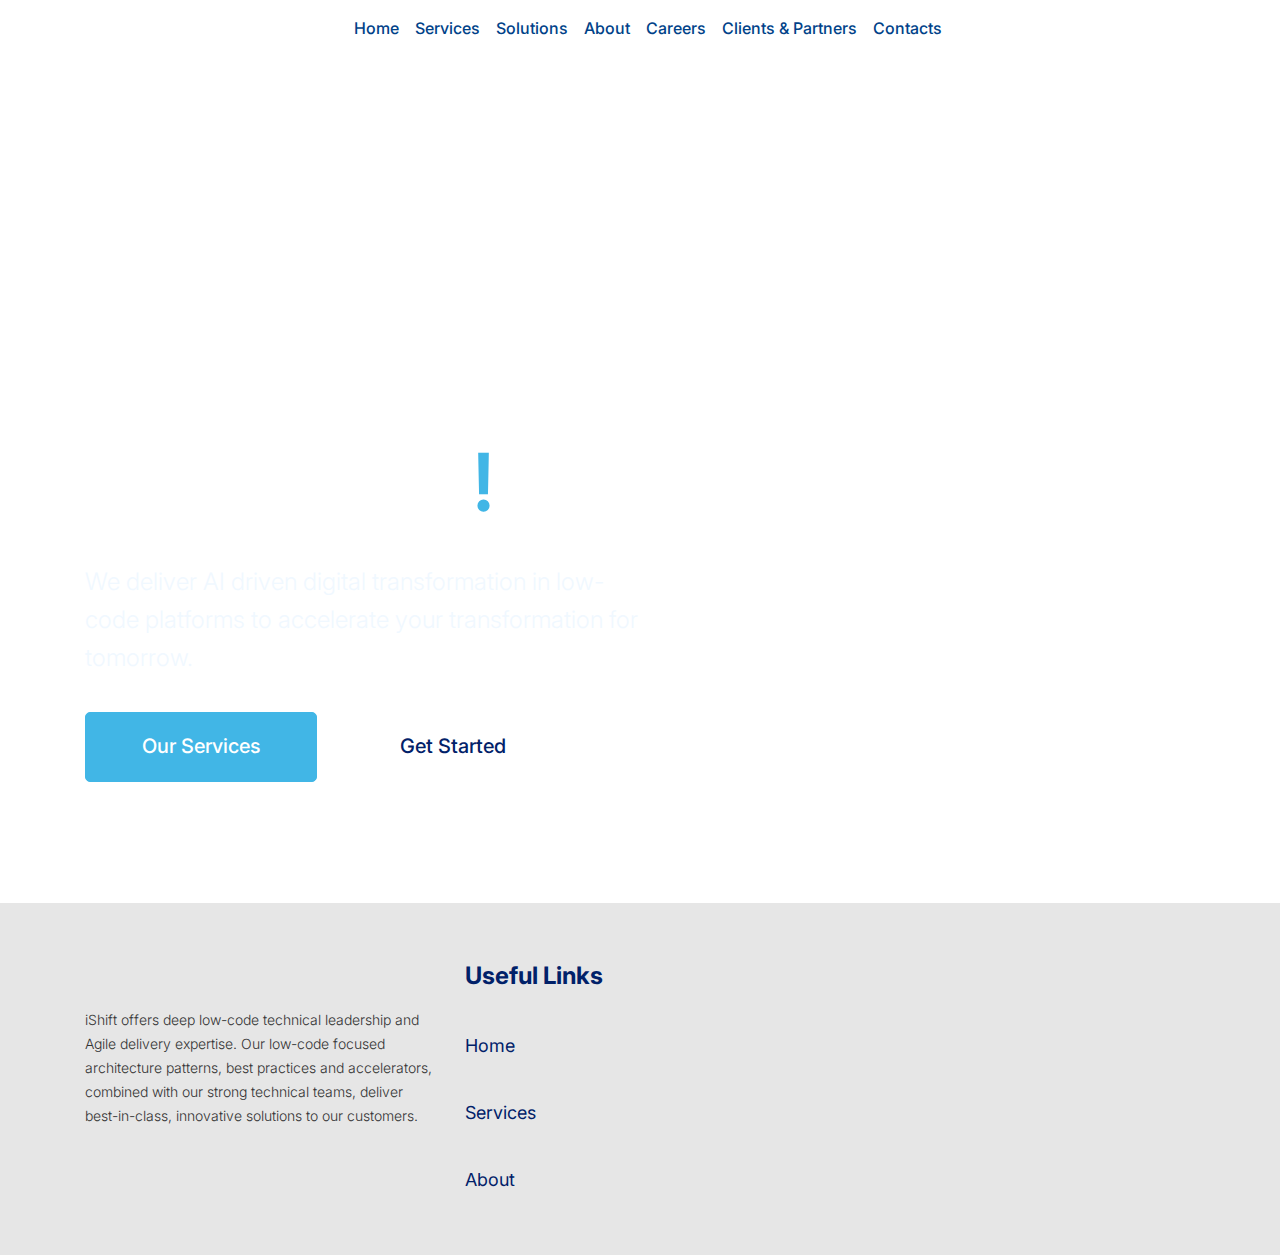
==== pages/index.html @ ed52ba59 "Add files via upload" ====
<!DOCTYPE html>
<html lang="en">

<head>
    <meta charset="UTF-8">
    <meta name="viewport" content="width=device-width, initial-scale=1.0">
    <link rel="stylesheet" href="https://cdn.jsdelivr.net/npm/bootstrap@4.0.0/dist/css/bootstrap.min.css"
        integrity="sha384-Gn5384xqQ1aoWXA+058RXPxPg6fy4IWvTNh0E263XmFcJlSAwiGgFAW/dAiS6JXm" crossorigin="anonymous">
    <link rel="stylesheet" href="../global.css">
    <link rel="stylesheet" href="../style.css">
    <link rel="preconnect" href="https://fonts.googleapis.com">
    <link rel="preconnect" href="https://fonts.gstatic.com" crossorigin>
    <link href="https://fonts.googleapis.com/css2?family=Inter:wght@600&display=swap" rel="stylesheet">
    <title>iShift - Low Code + Machine Learning</title>
    <link rel="stylesheet" href="https://cdn.jsdelivr.net/npm/bootstrap-icons@1.5.0/font/bootstrap-icons.css" />
</head>

<body>
    <header class="d-flex align-items-center justify-space-between fixed-top">
        <nav class="navbar fixed-top bg-white navbar-expand-lg navbar-light w-100 container">
            <a class="navbar-brand" href="#"><img class="img-fluid" style="max-height: 40px;"
                    src="https://ishift.io/assets/img/logo.png" alt="" srcset=""></a>
            <button class="navbar-toggler" type="button" data-toggle="collapse" data-target="#navbarNavDropdown"
                aria-controls="navbarNavDropdown" aria-expanded="false" aria-label="Toggle navigation">
                <span class="navbar-toggler-icon"></span>
            </button>

            <div class="collapse navbar-collapse justify-content-center navbarMenu" id="navbarNavDropdown">
                <ul class="navbar-nav">
                    <li class="nav-item">
                        <a class="nav-link" href="#">Home </a>
                    </li>
                    <li class="nav-item">
                        <a class="nav-link" href="./services.html">Services</a>
                    </li>
                    <li class="nav-item">
                        <a class="nav-link" href="./solutions.html">Solutions</a>
                    </li>
                    <li class="nav-item">
                        <a class="nav-link" href="./about.html">About</a>
                    </li>
                    <li class="nav-item">
                        <a class="nav-link" href="#">Careers</a>
                    </li>
                    <li class="nav-item">
                        <a class="nav-link" href="#">Clients & Partners</a>
                    </li>
                    <li class="nav-item">
                        <a class="nav-link" href="#">Contacts</a>
                    </li>
                </ul>
            </div>
        </nav>
    </header>
    <section class="home-banner">
        <div class="container d-flex flex-wrap">
            <div class="hero-info w-50">
                <h2>Low-Code Automation <br>
                    for the Digital Enterprise <span>!</span>
                </h2>
                <p style="color: aliceblue;">We deliver AI driven digital transformation in low-code platforms to
                    accelerate your transformation
                    for tomorrow.</p>
                <div class="button-wrapper">
                    <a href="#about" class="btn-get-started scrollto">Our Services</a>
                    <a href="#services" class="btn-services scrollto">Get Started</a>
                </div>
            </div>
        </div>
    </section>
    <footer id="footer">
        <div class="footer-top">
            <div class="container">
                <div class="row">
                    <div class="col-lg-4 col-md-6 footer-info">
                        <div class="logo">
                            <a href="index.html"><img src="https://ishift.io/assets/img/logo-white.png" alt=""
                                    class="img-fluid"></a>
                        </div>
                        <p>
                            <br>iShift offers deep low-code technical leadership and Agile delivery expertise. Our
                            low-code focused architecture patterns, best practices and accelerators, combined with our
                            strong technical teams, deliver best-in-class, innovative solutions to our customers.
                        </p>
                    </div>

                    <div class="col-lg-2 col-md-6 footer-links">
                        <h4>Useful Links</h4>
                        <ul>
                            <li><a href="#">Home</a></li>
                            <li><a href="#about">Services</a></li>
                            <li><a href="#why-us">About</a></li>
                        </ul>
                    </div>
                </div>
            </div>
        </div>

    </footer>
    <script src="https://code.jquery.com/jquery-3.2.1.slim.min.js"
        integrity="sha384-KJ3o2DKtIkvYIK3UENzmM7KCkRr/rE9/Qpg6aAZGJwFDMVNA/GpGFF93hXpG5KkN"
        crossorigin="anonymous"></script>
    <script src="https://cdn.jsdelivr.net/npm/popper.js@1.12.9/dist/umd/popper.min.js"
        integrity="sha384-ApNbgh9B+Y1QKtv3Rn7W3mgPxhU9K/ScQsAP7hUibX39j7fakFPskvXusvfa0b4Q"
        crossorigin="anonymous"></script>
    <script src="https://cdn.jsdelivr.net/npm/bootstrap@4.0.0/dist/js/bootstrap.min.js"
        integrity="sha384-JZR6Spejh4U02d8jOt6vLEHfe/JQGiRRSQQxSfFWpi1MquVdAyjUar5+76PVCmYl"
        crossorigin="anonymous"></script>
</body>

</html>
---- global.css ----
@import './variables.css';

body {
    background-color: var(--bs-primary-color);
    color: var(--bs-charcoal);
    box-sizing: border-box;
    font-family: var(--font-family-inter);
}

a {
    text-decoration: none;
    list-style-type: none;
    color: inherit;
}

li {
    list-style-type: none;
}

header {
    height: 71px;
    background: white;
}

ul {
    padding: 0;
    margin: 0;
}

p {
    margin-bottom: 20px;
}

/* @media (min-width: 576px) {

    .container,
    .container-sm {
        max-width: 540px;
    }
}

@media (min-width: 768px) {

    .container,
    .container-md,
    .container-sm {
        max-width: 720px;
    }
}


@media (min-width: 992px) {

    .container,
    .container-lg,
    .container-md,
    .container-sm {
        max-width: 960px;
    }
}

@media (min-width: 1400px) {

    .container,
    .container-lg,
    .container-md,
    .container-sm,
    .container-xl,
    .container-xxl {
        max-width: 1320px;
    }
} */
---- style.css ----
@import './variables.css';

.navbar a {
    display: flex;
    align-items: center;
    justify-content: space-between;
    font-family: var(--font-family-montserrat);
    font-size: var(--font-size-l);
    color: var(--bs-dark-cerulean) !important;
    font-weight: var(--font-weight-sm);
    white-space: nowrap;
    transition: 0.3s;
}

.navbar a:hover {
    color: var(--bright-blue) !important;
}

/* Home */
.home-banner {
    width: 100%;
    position: relative;
    background: url(https://ishift.io/assets/img/hero-bg.png) center bottom no-repeat;
    background-size: cover;
    padding: 200px 0 120px 0;
}


.hero-info h2 {
    color: var(--bs-primary-color);
    margin-bottom: 40px;
    font-size: 5rem;
    line-height: 1.01em;
    font-weight: var(--font-weight-md);
}

.hero-info span {
    color: var(--bright-blue);
}

.hero-info p {
    font-size: 24px;
    line-height: 1.583em;
    font-weight: 300;
}

.button-wrapper {
    grid-column-gap: 25px;
    grid-row-gap: 25px;
    text-align: left;
    justify-content: flex-start;
    align-items: center;
    margin-top: 34px;
    display: flex;
    flex-wrap: wrap;
}

.img-fluid {
    max-width: 100%;
    height: auto;
}

.hero-info .btn-get-started,
.hero-info .btn-services {
    color: #fff;
    text-align: center;
    transform-style: preserve-3d;
    background-color: #41b6e6;
    border: 1.5px solid #41b6e6;
    border-radius: 5px;
    padding: 22px 56px 24px;
    font-size: 20px;
    font-weight: 500;
    line-height: 1.1em;
    transition: transform .3s;
    transform: scaleZ(1.01);
}

.btn-services {
    border: 2px solid #fff !important;
    background: var(--bs-primary-color) !important;
    color: #012169 !important;
}


/* Services */
.services {
    padding-top: 130px;
}

.services-intro h3,
.solutions-intro h3,
.section-header h3 {
    font-size: var(--font-size-8);
    color: var(--deep-navy);
    text-align: center;
    font-weight: var(--font-weight-md);
    position: relative;
}

.services-intro p,
.solutions-intro p,
.section-header p {
    text-align: center;
    margin: auto;
    font-size: var(--font-size-4);
    padding-bottom: 60px;
    line-height: 1.583em;
    color: var(--bs-shuttle-grey);
}

h4 {
    font-size: var(--font-size-6);
    font-weight: var(--font-weight-md);
    color: var(--deep-navy);
    margin: 0 0 20px 0;
    padding: 0;
}

.icon-box {
    background: #fff;
    background-size: cover;
}

.icon-box .icon {
    float: left;
    background: #fff;
    width: 64px;
    height: 64px;
    display: flex;
    justify-content: center;
    align-items: center;
    border-radius: 50%;
    border: 2px solid #007bff;
    transition: all 0.3s ease-in-out;
    margin-bottom: 46px;
}

.icon-box .icon i {
    color: #007bff;
    font-size: 24px;
    line-height: 0;
}

.icon-box .title {
    font-weight: var(--font-weight-md);
    margin-bottom: 5px;
    font-size: 18px;
    color: var(--deep-navy);
}

.icon-box .description {
    line-height: 24px;
    font-size: 14px;
    color: var(--davy-grey);
}

.about-container {
    display: grid;
    max-height: none;
    grid-column-gap: 36px;
    grid-row-gap: 80px;
    object-fit: fill;
    grid-template-rows: auto;
    grid-template-columns: 1fr 1fr 1fr;
    justify-items: stretch;
    margin-left: auto;
    margin-right: auto;
    overflow: visible;
    margin-bottom: 80px;
}

/* Solutions */

.solutions {
    background-color: var(--light-blue);
    padding: 80px 0 40px 0;
    box-shadow: inset 0px 0px 12px 0px rgba(0, 0, 0, 0.1);
}

.solutions .box {
    padding: 30px;
    position: relative;
    overflow: hidden;
    border-radius: 10px;
    margin: 0 10px 40px 10px;
    background: var(--bs-primary-color);
    box-shadow: 0 10px 29px 0 rgba(68, 88, 144, 0.1);
    transition: all 0.3s ease-in-out;
}

.solutions .icon {
    position: absolute;
    left: -15px;
    top: calc(50% - 32px);
}

.solutions .icon i {
    font-size: 64px;
    line-height: 0;
    transition: 0.5s;
}

.solutions .title {
    margin-left: 40px;
    font-weight: var(--font-weight-l);
    margin-bottom: 15px;
    font-size: var(--font-size-l);
}

.solutions .description {
    font-size: var(--font-size-xsm);
    margin-left: 40px;
    line-height: 24px;
    margin-bottom: 0;
}

/* Footer */

footer {
    background: var(--light-grey);
    color: #eee;
    font-size: var(--font-size-xsm);
}

.footer-top {
    padding: 60px 0 30px 0;
}

.footer-info {
    margin-bottom: 30px;
}

.logo img {
    padding: 0;
    max-height: 60px;
}

.footer-info p {
    color: #333;
    margin-bottom: 25px;
    font-size: var(--font-size-xsm);
    font-weight: 300;
    line-height: 24px;
    margin-bottom: 0;
}

.footer-top h4 {
    color: var(--deep-navy);
    margin-bottom: 34px;
    font-size: var(--font-size-4);
    font-weight: var(--font-weight-l);
    line-height: 1.1em;
}

.footer-links ul li {
    padding: 8px 0;
    margin-bottom: 24px;
}

.footer-links ul a {
    color: #012169;
    white-space: nowrap;
    text-decoration: none;
    transition: transform .3s, color .3s;
    display: inline-block;
    overflow: visible;
    font-size: var(--font-size-3);
}

.footer-links ul li a:hover {
    color: var(--bright-blue);
    transform: translateX(10px);
}

.footer-contact {
    margin-bottom: 30px;
    color: var(--bs-primary-color);
}

.social-links a {
    font-size: var(--font-size-l);
    display: inline-flex;
    align-items: center;
    justify-content: center;
    background: var(--bs-dodger-blue);
    color: var(--bs-primary-color);
    margin-right: 4px;
    border-radius: 50%;
    text-align: center;
    width: 36px;
    height: 36px;
    transition: 0.3s;
}

.copyright {
    text-align: center;
    padding-top: 30px;
}

.credits {
    text-align: center;
    font-size: 13px;
    color: #f1f7ff;
}

/*About */

.about {
    padding: 80px 0;
    background: #004a99;
    margin-bottom: 20px;
}

.section-header h3,
.section-header p {
    color: var(--bs-primary-color);
}

.card {
    background: #00458f;
    border-color: #00458f;
    border-radius: 10px;
    margin: 0 15px;
    padding: 15px 0;
    text-align: center;
    color: #fff;
    transition: 0.3s ease-in-out;
    height: 100%;
}

.card i {
    font-size: 48px;
    padding-top: 15px;
    color: #bfddfe;
}

.card-body {
    flex: 1 1 auto;
    padding: 1rem 1rem;
}

#why-us .card h5 {
    font-size: 22px;
    font-weight: 600;
}

.card p {
    font-size: 15px;
    color: #d8eafe;
}

@media (max-width:770px) {
    .hero-info h2 {
        font-size: 2.1rem;
        line-height: 1.1em;
    }

    .hero-info p {
        font-size: 1em;
    }

    .services-intro h3,
    .solutions-intro h3,
    .section-header h3 {
        font-size: 61px;
    }

    .services-intro p,
    .solutions-intro p,
    .section-header p {
        font-size: 22px;
    }

    .about-container {
        grid-template-columns: 1fr;
        grid-row-gap: 50px;
    }

    p {
        margin-bottom: 0;
    }

    .icon-box .icon {
        margin-bottom: 20px;
    }

    .about-container {
        margin-bottom: 20px;
    }

    h4 {
        font-size: var(--font-size-4);
    }
}

@media (max-width:1024px) {
    .hero-info {
        width: auto !important;
    }

    .button-wrapper a {
        flex: 1;
    }
}

@media (max-width:1024px) and (min-width: 770px) {

    .hero-info h2 {
        font-size: 63px;
    }

    .services-intro h3,
    .solutions-intro h3,
    .section-header h3 {
        font-size: 88px;
    }

    .about-container {
        margin-bottom: 40px;
    }
}
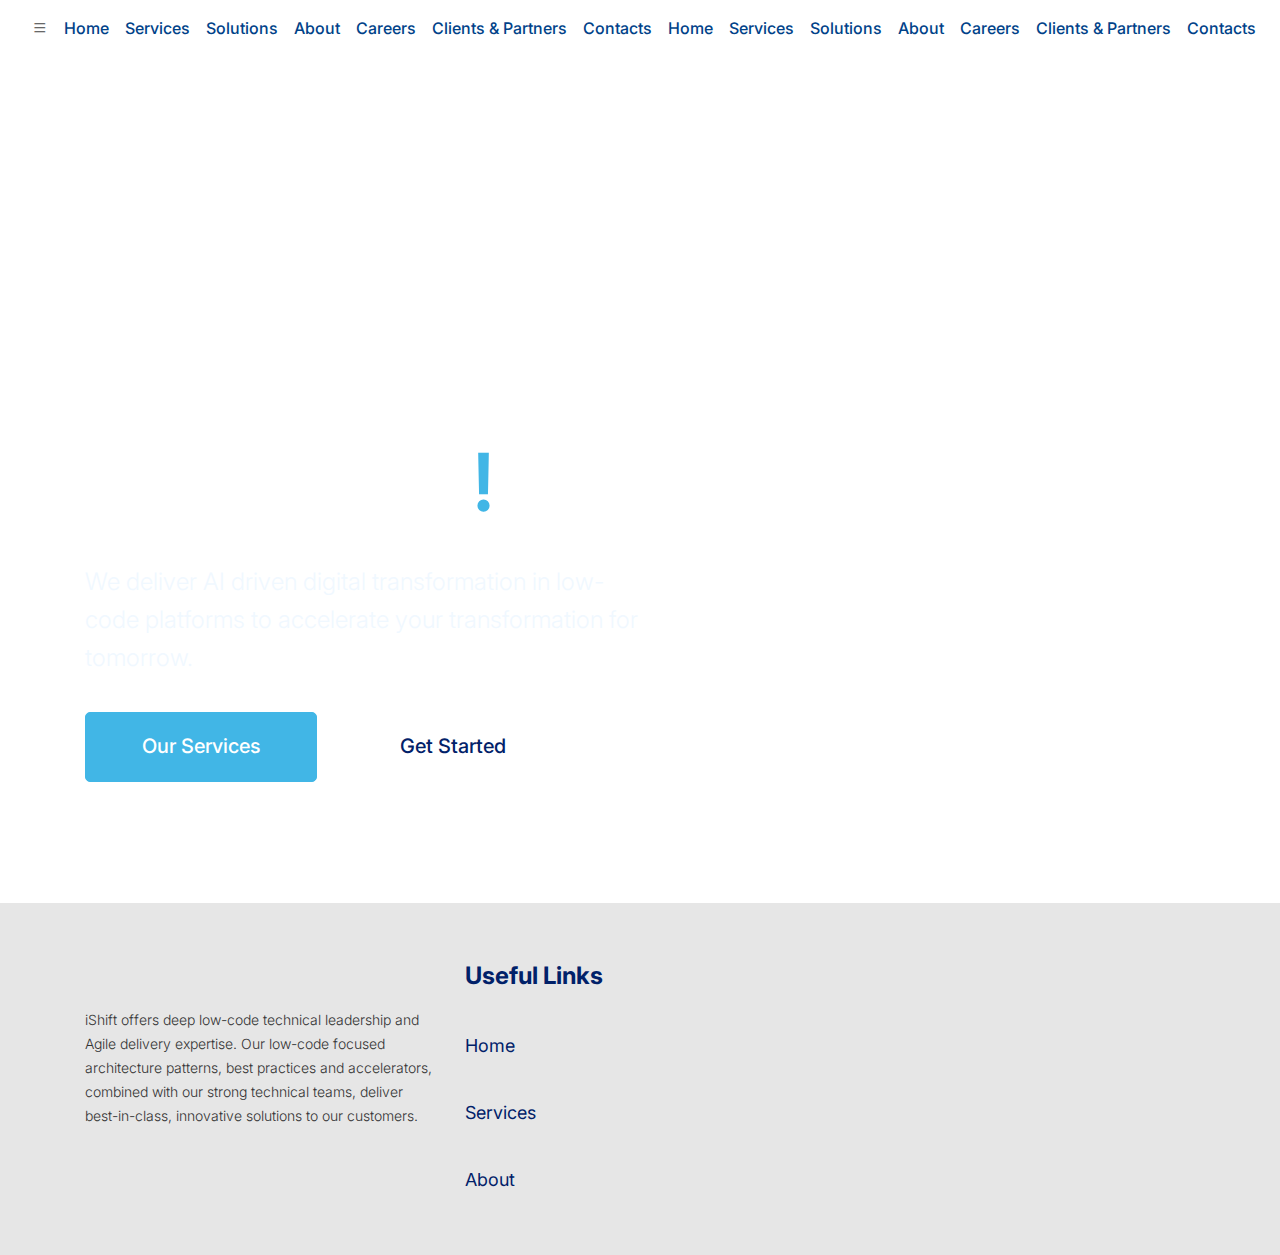
==== commit 0e4bce42: "Add files via upload" ====
--- a/pages/index.html
+++ b/pages/index.html
@@ -10,25 +10,23 @@
     <link rel="stylesheet" href="../style.css">
     <link rel="preconnect" href="https://fonts.googleapis.com">
     <link rel="preconnect" href="https://fonts.gstatic.com" crossorigin>
-    <link href="https://fonts.googleapis.com/css2?family=Inter:wght@600&display=swap" rel="stylesheet">
+    <link href="https://fonts.googleapis.com/css2?family=Inter&display=swap" rel="stylesheet">
     <title>iShift - Low Code + Machine Learning</title>
     <link rel="stylesheet" href="https://cdn.jsdelivr.net/npm/bootstrap-icons@1.5.0/font/bootstrap-icons.css" />
+    <script src="./index.js"></script>
 </head>
 
 <body>
     <header class="d-flex align-items-center justify-space-between fixed-top">
-        <nav class="navbar fixed-top bg-white navbar-expand-lg navbar-light w-100 container">
+        <nav class="navbar fixed-top bg-white navbar-expand-lg navbar-light w-100">
             <a class="navbar-brand" href="#"><img class="img-fluid" style="max-height: 40px;"
                     src="https://ishift.io/assets/img/logo.png" alt="" srcset=""></a>
-            <button class="navbar-toggler" type="button" data-toggle="collapse" data-target="#navbarNavDropdown"
-                aria-controls="navbarNavDropdown" aria-expanded="false" aria-label="Toggle navigation">
-                <span class="navbar-toggler-icon"></span>
-            </button>
+            <div class="icon" onclick="handleOnClick()"><i class="bi bi-list"></i></div>
 
-            <div class="collapse navbar-collapse justify-content-center navbarMenu" id="navbarNavDropdown">
+            <div class="collapse navbar-collapse justify-content-end navbarMenu" id="navbarNavDropdown">
                 <ul class="navbar-nav">
-                    <li class="nav-item">
-                        <a class="nav-link" href="#">Home </a>
+                    <li class="nav-item active">
+                        <a class="nav-link" href="./index.html">Home </a>
                     </li>
                     <li class="nav-item">
                         <a class="nav-link" href="./services.html">Services</a>
@@ -40,7 +38,32 @@
                         <a class="nav-link" href="./about.html">About</a>
                     </li>
                     <li class="nav-item">
-                        <a class="nav-link" href="#">Careers</a>
+                        <a class="nav-link" href="./careers.html">Careers</a>
+                    </li>
+                    <li class="nav-item">
+                        <a class="nav-link" href="#">Clients & Partners</a>
+                    </li>
+                    <li class="nav-item">
+                        <a class="nav-link" href="#">Contacts</a>
+                    </li>
+                </ul>
+            </div>
+            <div class="mobile-nav" id="mobile-nav">
+                <ul class="navbar-nav">
+                    <li class="nav-item active">
+                        <a class="nav-link" href="./index.html">Home </a>
+                    </li>
+                    <li class="nav-item">
+                        <a class="nav-link" href="./services.html">Services</a>
+                    </li>
+                    <li class="nav-item">
+                        <a class="nav-link" href="./solutions.html">Solutions</a>
+                    </li>
+                    <li class="nav-item">
+                        <a class="nav-link" href="./about.html">About</a>
+                    </li>
+                    <li class="nav-item">
+                        <a class="nav-link" href="./careers.html">Careers</a>
                     </li>
                     <li class="nav-item">
                         <a class="nav-link" href="#">Clients & Partners</a>
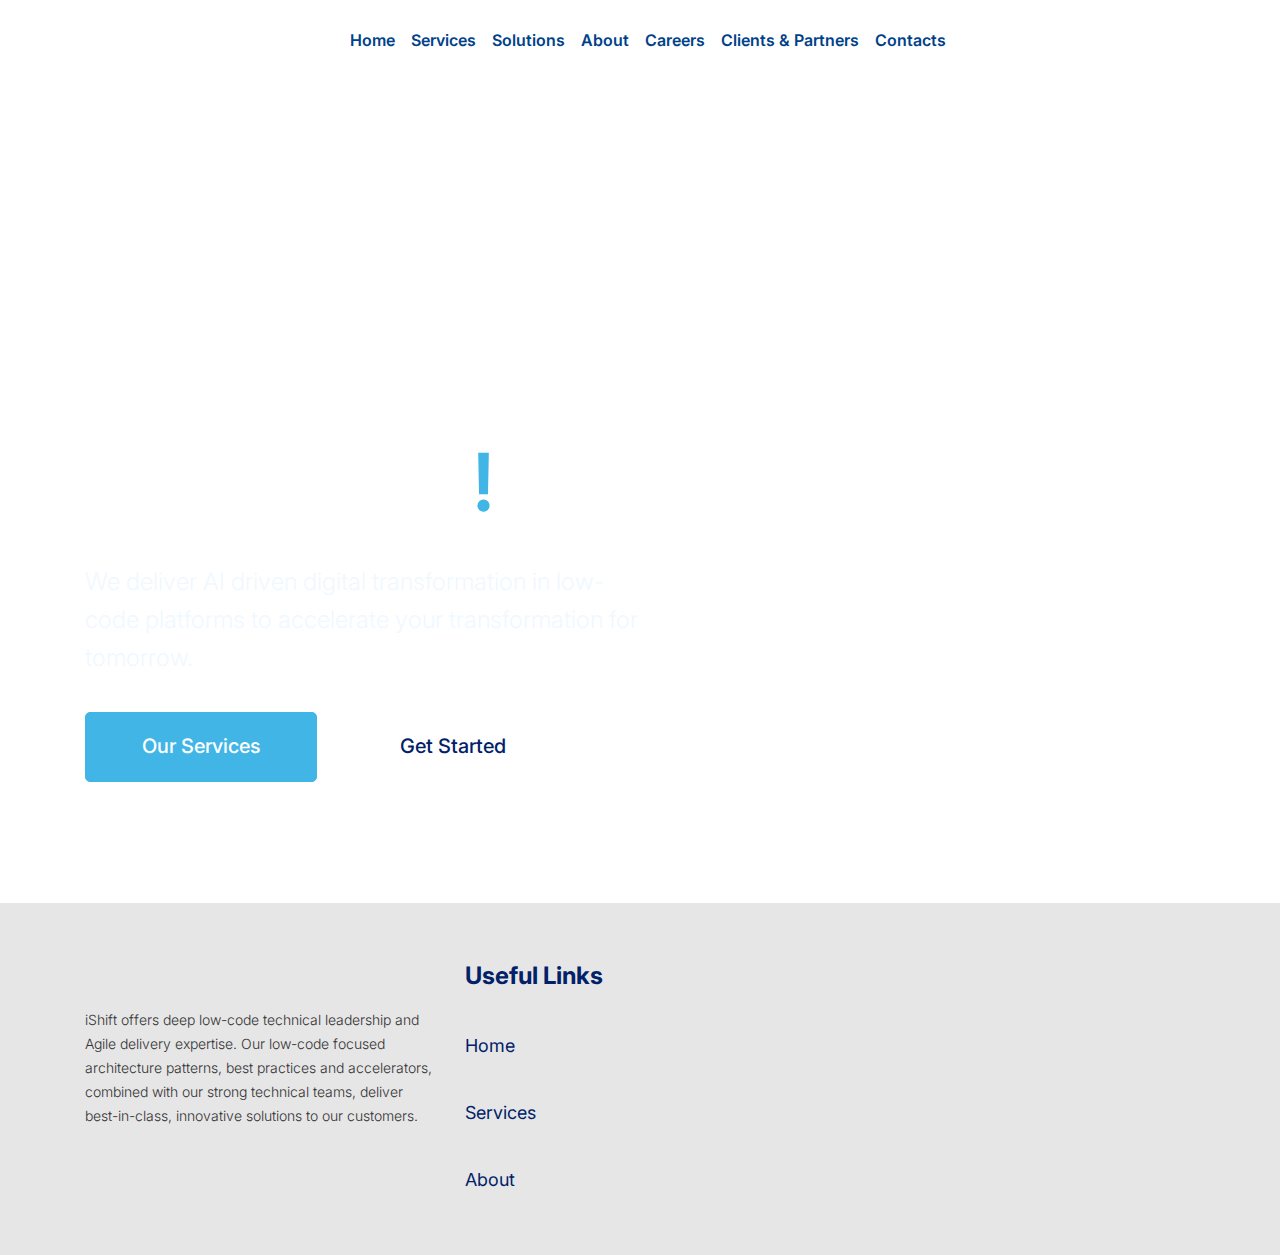
==== commit 657845b0: "Add files via upload" ====
--- a/pages/index.html
+++ b/pages/index.html
@@ -14,6 +14,7 @@
     <title>iShift - Low Code + Machine Learning</title>
     <link rel="stylesheet" href="https://cdn.jsdelivr.net/npm/bootstrap-icons@1.5.0/font/bootstrap-icons.css" />
     <script src="./index.js"></script>
+    <script src="https://unpkg.com/scrollreveal"></script>
 </head>
 
 <body>
@@ -41,10 +42,10 @@
                         <a class="nav-link" href="./careers.html">Careers</a>
                     </li>
                     <li class="nav-item">
-                        <a class="nav-link" href="#">Clients & Partners</a>
+                        <a class="nav-link" href="./clients.html">Clients & Partners</a>
                     </li>
                     <li class="nav-item">
-                        <a class="nav-link" href="#">Contacts</a>
+                        <a class="nav-link" href="./contact.html">Contacts</a>
                     </li>
                 </ul>
             </div>
@@ -66,10 +67,10 @@
                         <a class="nav-link" href="./careers.html">Careers</a>
                     </li>
                     <li class="nav-item">
-                        <a class="nav-link" href="#">Clients & Partners</a>
+                        <a class="nav-link" href="./clients.html">Clients & Partners</a>
                     </li>
                     <li class="nav-item">
-                        <a class="nav-link" href="#">Contacts</a>
+                        <a class="nav-link" href="./contact.html">Contacts</a>
                     </li>
                 </ul>
             </div>
@@ -78,15 +79,16 @@
     <section class="home-banner">
         <div class="container d-flex flex-wrap">
             <div class="hero-info w-50">
-                <h2>Low-Code Automation <br>
+                <h2 class="legend">Low-Code Automation <br>
                     for the Digital Enterprise <span>!</span>
                 </h2>
-                <p style="color: aliceblue;">We deliver AI driven digital transformation in low-code platforms to
+                <p class="description" style="color: aliceblue;">We deliver AI driven digital transformation in low-code
+                    platforms to
                     accelerate your transformation
                     for tomorrow.</p>
                 <div class="button-wrapper">
-                    <a href="#about" class="btn-get-started scrollto">Our Services</a>
-                    <a href="#services" class="btn-services scrollto">Get Started</a>
+                    <a href="./services.html" class="btn-get-started">Our Services</a>
+                    <a href="./solutions.html" class="btn-services">Get Started</a>
                 </div>
             </div>
         </div>
@@ -110,9 +112,9 @@
                     <div class="col-lg-2 col-md-6 footer-links">
                         <h4>Useful Links</h4>
                         <ul>
-                            <li><a href="#">Home</a></li>
-                            <li><a href="#about">Services</a></li>
-                            <li><a href="#why-us">About</a></li>
+                            <li><a href="./index.html">Home</a></li>
+                            <li><a href="./services.html">Services</a></li>
+                            <li><a href="./about.html">About</a></li>
                         </ul>
                     </div>
                 </div>
@@ -129,6 +131,22 @@
     <script src="https://cdn.jsdelivr.net/npm/bootstrap@4.0.0/dist/js/bootstrap.min.js"
         integrity="sha384-JZR6Spejh4U02d8jOt6vLEHfe/JQGiRRSQQxSfFWpi1MquVdAyjUar5+76PVCmYl"
         crossorigin="anonymous"></script>
+
+    <script>
+        ScrollReveal().reveal('.legend', {
+            duration: 1700,
+            origin: 'bottom',
+            distance: '50px',
+            delay: 150
+        })
+
+        ScrollReveal().reveal('.description', {
+            duration: 1700,
+            origin: 'left',
+            distance: '50px',
+            delay: 150
+        })
+    </script>
 </body>
 
 </html>--- a/global.css
+++ b/global.css
@@ -1,4 +1,5 @@
 @import './variables.css';
+@import url('https://fonts.googleapis.com/css2?family=Roboto+Mono:wght@100&display=swap');
 
 body {
     background-color: var(--bs-primary-color);
@@ -8,7 +9,7 @@
 }
 
 a {
-    text-decoration: none;
+    text-decoration: none !important;
     list-style-type: none;
     color: inherit;
 }
@@ -18,8 +19,9 @@
 }
 
 header {
-    height: 71px;
-    background: white;
+    background: var(--bs-primary-color);
+    width: 100%;
+    height: 90px;
 }
 
 ul {
@@ -28,45 +30,20 @@
 }
 
 p {
-    margin-bottom: 20px;
+    color: #555;
+    font-size: 16px;
+    font-weight: 300;
+    line-height: 1.5em;
 }
 
-/* @media (min-width: 576px) {
-
-    .container,
-    .container-sm {
-        max-width: 540px;
-    }
+.subtitle.numbers {
+    font-family: Roboto Mono, sans-serif;
 }
 
-@media (min-width: 768px) {
-
-    .container,
-    .container-md,
-    .container-sm {
-        max-width: 720px;
-    }
-}
-
-
-@media (min-width: 992px) {
-
-    .container,
-    .container-lg,
-    .container-md,
-    .container-sm {
-        max-width: 960px;
-    }
-}
-
-@media (min-width: 1400px) {
-
-    .container,
-    .container-lg,
-    .container-md,
-    .container-sm,
-    .container-xl,
-    .container-xxl {
-        max-width: 1320px;
-    }
-} */+label {
+    color: #012169;
+    margin-bottom: 16px;
+    font-size: 17px;
+    font-weight: 700;
+    line-height: 1.765em;
+}--- a/style.css
+++ b/style.css
@@ -7,13 +7,19 @@
     font-family: var(--font-family-montserrat);
     font-size: var(--font-size-l);
     color: var(--bs-dark-cerulean) !important;
-    font-weight: var(--font-weight-sm);
+    font-weight: var(--font-weight-md);
     white-space: nowrap;
     transition: 0.3s;
 }
 
 .navbar a:hover {
     color: var(--bright-blue) !important;
+}
+
+.navbar {
+    padding: 20px 0;
+    max-width: 1291px;
+    margin: auto;
 }
 
 /* Home */
@@ -55,14 +61,20 @@
     flex-wrap: wrap;
 }
 
+.btn-get-started:hover,
+.btn-services:hover {
+    transform: scale(1.025, 1.025);
+
+}
+
 .img-fluid {
     max-width: 100%;
     height: auto;
 }
 
-.hero-info .btn-get-started,
-.hero-info .btn-services {
-    color: #fff;
+.btn-get-started,
+.btn-services {
+    color: var(--bs-primary-color) !important;
     text-align: center;
     transform-style: preserve-3d;
     background-color: #41b6e6;
@@ -73,7 +85,6 @@
     font-weight: 500;
     line-height: 1.1em;
     transition: transform .3s;
-    transform: scaleZ(1.01);
 }
 
 .btn-services {
@@ -84,7 +95,9 @@
 
 
 /* Services */
-.services {
+.services,
+.careers,
+.contact-container {
     padding-top: 130px;
 }
 
@@ -173,8 +186,8 @@
 /* Solutions */
 
 .solutions {
-    background-color: var(--light-blue);
-    padding: 80px 0 40px 0;
+    background-color: var(--light-grey-yellow);
+    padding: 130px 0 40px 0;
     box-shadow: inset 0px 0px 12px 0px rgba(0, 0, 0, 0.1);
 }
 
@@ -307,32 +320,19 @@
 /*About */
 
 .about {
-    padding: 80px 0;
-    background: #004a99;
-    margin-bottom: 20px;
-}
-
-.section-header h3,
-.section-header p {
-    color: var(--bs-primary-color);
+    padding: 130px 0;
+    background-color: var(--light-grey-yellow);
 }
 
 .card {
-    background: #00458f;
-    border-color: #00458f;
-    border-radius: 10px;
-    margin: 0 15px;
-    padding: 15px 0;
-    text-align: center;
-    color: #fff;
-    transition: 0.3s ease-in-out;
-    height: 100%;
+    border-top: 3px solid #012169;
+    padding: 60px 32px;
+    overflow: hidden;
 }
 
 .card i {
     font-size: 48px;
-    padding-top: 15px;
-    color: #bfddfe;
+    color: var(--deep-navy);
 }
 
 .card-body {
@@ -340,14 +340,230 @@
     padding: 1rem 1rem;
 }
 
-#why-us .card h5 {
-    font-size: 22px;
-    font-weight: 600;
+.card h5 {
+    color: #012169;
+    margin-top: 0;
+    margin-bottom: 15px;
+    font-size: 24px;
+    font-weight: 700;
+    line-height: 1.286em;
 }
 
 .card p {
     font-size: 15px;
-    color: #d8eafe;
+}
+
+.about-cards {
+    grid-auto-columns: 1fr;
+    display: grid;
+    grid-column-gap: 26px;
+    grid-row-gap: 26px;
+    grid-template-rows: auto;
+    grid-template-columns: 1fr 1fr 1fr;
+}
+
+
+/* Careers */
+.story {
+    background-color: #012169;
+    padding-top: 60px;
+    padding-bottom: 40px;
+    overflow: hidden;
+}
+
+.story-content {
+    display: grid;
+    grid-template-columns: 1fr 1fr;
+    grid-row-gap: 40px;
+}
+
+.subtitle {
+    letter-spacing: .06em;
+    margin-bottom: 14px;
+    font-size: 30px;
+    line-height: 1em;
+    color: var(--light-grey-yellow);
+}
+
+.story-content-top-main-content p {
+    color: var(--light-grey);
+}
+
+.benefits {
+    padding: 60px 0;
+}
+
+.apply-container {
+    text-align: center;
+    background-color: #012169;
+    height: 398px;
+    position: relative;
+    overflow: hidden;
+}
+
+.stripe {
+    position: absolute;
+    background-color: red;
+    width: 400px;
+    transform: skew(139deg, 360deg);
+    height: inherit;
+}
+
+.button-secondary {
+    color: #012169;
+    text-align: center;
+    transform-style: preserve-3d;
+    background-color: #fff;
+    border: 2px solid #fff;
+    border-radius: 5px;
+    padding: 22px 56px 24px;
+    font-family: Inter, sans-serif;
+    font-size: 20px;
+    font-weight: 500;
+    line-height: 1.1em;
+    transition: transform .3s;
+    display: inline-block;
+}
+
+.button-secondary:hover {
+    transform: scale(1.025, 1.025);
+}
+
+
+/* Clients */
+
+.logos-wrapper {
+    width: 100%;
+    max-width: 100%;
+    gap: 24px;
+    align-content: center;
+    justify-content: center;
+    align-items: center;
+    justify-items: stretch;
+    padding: 0;
+    display: flex;
+    flex-wrap: wrap;
+    margin-bottom: 20px;
+}
+
+
+.image-5 {
+    padding-left: 20px;
+    padding-right: 20px;
+}
+
+
+/* Contact Us */
+
+.contact-container {
+    background-color: var(--deep-navy);
+    position: relative;
+    overflow: hidden;
+    display: flex;
+    justify-content: center;
+    padding-bottom: 100px;
+}
+
+.contact-container .stripe {
+    height: 100%;
+    top: 0;
+    width: 30%;
+}
+
+.contact-form-container {
+    min-height: 740px;
+    align-items: center;
+    padding: 98px 103px 110px;
+    display: flex;
+    background-color: var(--bs-primary-color);
+    position: relative;
+    z-index: 150;
+    max-width: 954px;
+    margin: auto;
+}
+
+.contact-form {
+    flex: 1;
+    grid-column-gap: 37px;
+    grid-row-gap: 51px;
+    grid-template-rows: auto;
+    grid-template-columns: 1fr 1fr;
+    grid-auto-columns: 1fr;
+    display: grid;
+}
+
+input,
+textarea {
+    display: block;
+    width: 100%;
+    min-height: 54px;
+    color: #012169;
+    background-color: transparent;
+    border: 0 solid #000;
+    border-bottom: 1px solid #b1b1b1;
+    margin-bottom: 0;
+    padding: 0 0 16px;
+    font-size: 18px;
+    line-height: 2.111em;
+    transition: border-color .3s, color .3s;
+    outline: none;
+}
+
+.full-w {
+    grid-area: span 1/span 2/span 1/span 2;
+}
+
+.address-container {
+    background-color: var(--light-grey-yellow);
+}
+
+.contact-map-wrapper {
+    min-height: 764px;
+    flex-direction: column;
+    justify-content: center;
+    align-items: flex-end;
+    display: flex;
+    position: relative;
+    transform: translate(0);
+}
+
+.contact-info-content-top {
+    color: #fff;
+    align-items: center;
+    margin-bottom: 24px;
+    font-size: 24px;
+    font-weight: 500;
+    line-height: 1.583em;
+    display: flex;
+}
+
+.paragraph-large.contact-info-link {
+    color: #fff;
+    margin-bottom: 8px;
+    text-decoration: none;
+    transition: transform .3s, color .3s;
+    display: inline-block;
+    font-size: var(--font-size-5);
+}
+
+.paragraph-large.contact-info {
+    color: #fff;
+    font-size: var(--font-size-5);
+}
+
+.contact-map-links {
+    z-index: 1;
+    max-width: 468px;
+    background-color: #012169;
+    padding: 83px 89px 101px;
+    position: absolute;
+    left: 0;
+}
+
+.contact-info-wrapper.last {
+    flex-direction: column;
+    margin-bottom: 40px;
+    display: flex;
 }
 
 @media (max-width:770px) {
@@ -363,13 +579,13 @@
     .services-intro h3,
     .solutions-intro h3,
     .section-header h3 {
-        font-size: 61px;
+        font-size: 50px;
     }
 
     .services-intro p,
     .solutions-intro p,
     .section-header p {
-        font-size: 22px;
+        font-size: 20px;
     }
 
     .about-container {
@@ -386,12 +602,65 @@
     }
 
     .about-container {
-        margin-bottom: 20px;
+        margin-bottom: 40px;
     }
 
     h4 {
         font-size: var(--font-size-4);
     }
+
+    .icon-box {
+        gap: 16px;
+    }
+
+    .story-content {
+        grid-template-columns: 1fr;
+    }
+
+    .about-cards {
+        grid-template-columns: 1fr;
+    }
+
+    .stripe {
+        width: 200px;
+    }
+
+    .image-5 {
+        padding-left: 50px;
+        padding-right: 50px;
+    }
+
+    .contact-form-container {
+        padding: 50px 24px;
+    }
+
+    .contact-form {
+        grid-row-gap: 40px;
+        grid-template-columns: 1fr;
+    }
+
+    .contact-map-links {
+        margin: 0 auto;
+        padding: 48px 25px 58px;
+        max-width: 90%;
+        position: static;
+    }
+
+    .address-container {
+        padding: 60px 0;
+    }
+
+    .i-frame {
+        margin-top: -60px;
+    }
+
+    .contact-container .stripe {
+        width: 90%;
+    }
+}
+
+.navbarMenu {
+    justify-content: center !important;
 }
 
 @media (max-width:1024px) {
@@ -401,6 +670,52 @@
 
     .button-wrapper a {
         flex: 1;
+    }
+
+    .navbarMenu {
+        display: none;
+    }
+
+    .navbar a,
+    .menu-btn {
+        margin-left: 16px;
+        z-index: 1033;
+    }
+
+    .navbar-nav {
+        align-items: flex-end;
+    }
+
+    .navbar .icon {
+        color: var(--bs-primary-color);
+        font-size: 28px;
+        cursor: pointer;
+        line-height: 0;
+        transition: 0.5s;
+        z-index: 1033;
+        margin-right: 16px;
+        background: var(--deep-navy);
+        border-radius: 50%;
+        padding: 5px;
+    }
+
+    .mobile-nav {
+        position: fixed;
+        top: 0;
+        bottom: 0;
+        height: 100vh;
+        background-color: #f2f1ee;
+        width: 100%;
+        z-index: 1031;
+        padding: 75px 16px 0;
+        transform: translateX(-100%);
+        transition: all 0.5s ease;
+        opacity: 0;
+    }
+
+    .open-nav {
+        opacity: 1;
+        transform: translateX(0);
     }
 }
 
@@ -419,4 +734,22 @@
     .about-container {
         margin-bottom: 40px;
     }
+
+    .about-cards {
+        grid-template-columns: 1fr 1fr;
+    }
+}
+
+@media (min-width:1024px) {
+    .mobile-nav {
+        display: none;
+    }
+
+    .menu-btn {
+        display: none;
+    }
+
+    .navbar .icon {
+        display: none;
+    }
 }